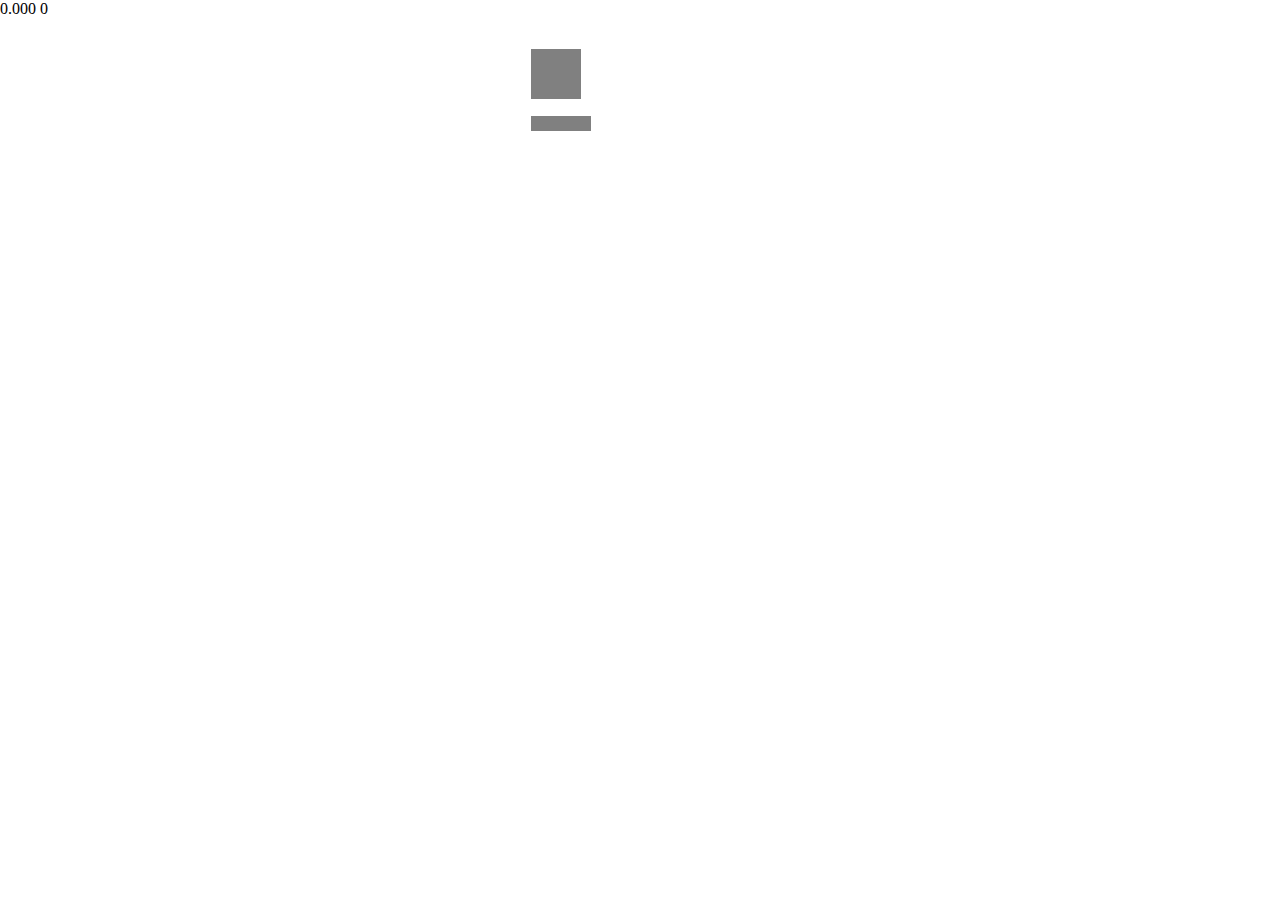
==== square_jump.html @ a508be36 "Add files via upload" ====
<!DOCTYPE html>
<html lang="en">
  <head>
    <meta charset="UTF-8" />
    <meta name="viewport" content="width=device-width, initial-scale=1.0" />
    <meta http-equiv="X-UA-Compatible" content="ie=edge" />
    <title>Square jump</title>
    <!-- <link rel="stylesheet" href="style.css"> -->
    <style>
      #canvas {
        background-color: hsl(0, 0%, 65%);
      }
      div {
        user-select: none;
      }
      html,
      body {
        overflow: hidden;
        width: 100%;
        height: 100%;
        margin: 0;
        touch-action: none;
      }
    </style>
  </head>
  <body>
    <div id="info"></div>
    <script id="vs" type="x-shader/x-vertex">
      #version 300 es
      precision highp float;
      precision highp int;
      layout(location = 0) in vec2 vpos;
      flat out vec3 v_color;
      out vec2 relpos;
      //uniform float u_y;
      uniform float u_maxy;
      uniform vec2 u_res;
      uniform vec4 u_pos[10];
      vec3 hsv2rgb(vec3 c)
      {
          vec4 K = vec4(1.0, 2.0 / 3.0, 1.0 / 3.0, 3.0);
          vec3 p = abs(fract(c.xxx + K.xyz) * 6.0 - K.www);
          return c.z * mix(K.xxx, clamp(p - K.xxx, 0.0, 1.0), c.y);
      }
      void main()
      {
          vec4 ipos=u_pos[gl_InstanceID];
          //vec2 pos=vec2(.0,u_res.y-u_maxy-50.)+u_pos[gl_InstanceID].xy+vpos*u_pos[gl_InstanceID].zw;
          vec2 pos=vec2(.0,u_res.y-u_maxy-50.)+mix(ipos.xy,ipos.zw,vpos);
          pos=pos*2./u_res-1.;
          gl_Position = vec4(pos, 0.0, 1.0);
          v_color=vec3(0.5);
      }
    </script>

    <script id="fs" type="x-shader/x-fragment">
      #version 300 es
      precision highp float;
      flat in vec3 v_color;
      in vec2 relpos;
      out vec4 color;
      void main()
      {
        if(length(relpos)<1.){
          color =vec4(v_color*(1.-.9*length(relpos)),1.);
          //color =vec4(v_color,1.);
        }else{color=vec4(.0);}
      }
    </script>
    <script>
      window.getShaderSource = function (id) {
        return document
          .getElementById(id)
          .textContent.replace(/^\s+|\s+$/g, "");
      };

      function createShader(gl, source, type) {
        const shader = gl.createShader(type);
        gl.shaderSource(shader, source);
        gl.compileShader(shader);
        return shader;
      }

      window.createProgram = function (
        gl,
        vertexShaderSource,
        fragmentShaderSource
      ) {
        const program = gl.createProgram();
        const vshader = createShader(gl, vertexShaderSource, gl.VERTEX_SHADER);
        const fshader = createShader(
          gl,
          fragmentShaderSource,
          gl.FRAGMENT_SHADER
        );
        gl.attachShader(program, vshader);
        gl.deleteShader(vshader);
        gl.attachShader(program, fshader);
        gl.deleteShader(fshader);
        gl.linkProgram(program);

        console.log(gl.getProgramInfoLog(program));
        console.log(gl.getShaderInfoLog(vshader));
        console.log(gl.getShaderInfoLog(fshader));
        return program;
      };
      const canvas = document.createElement("canvas");
      canvas.width = window.innerWidth;
      canvas.height = window.innerHeight;
      document.body.appendChild(canvas);
      const gl = canvas.getContext("webgl2", {
        antialias: false,
        alpha: true,
        premultipliedAlpha: false,
      });
      gl.enable(gl.BLEND);
      gl.blendFunc(gl.SRC_ALPHA, gl.ONE_MINUS_SRC_ALPHA);
      const program = createProgram(
        gl,
        getShaderSource("vs"),
        getShaderSource("fs")
      );
      gl.useProgram(program);
      const vertexArray = gl.createVertexArray();
      gl.bindVertexArray(vertexArray);
      const vertexPosLocation = 0;
      const vertices = new Float32Array([0, 0, 0, 1, 1, 0, 1, 1]);
      const vertexPosBuffer = gl.createBuffer();
      gl.bindBuffer(gl.ARRAY_BUFFER, vertexPosBuffer);
      gl.bufferData(gl.ARRAY_BUFFER, vertices, gl.STATIC_DRAW);
      gl.enableVertexAttribArray(vertexPosLocation);
      gl.vertexAttribPointer(vertexPosLocation, 2, gl.FLOAT, false, 0, 0);
      const getloc = (name) => gl.getUniformLocation(program, name);
      gl.uniform2f(getloc("u_res"), canvas.width, canvas.height);

      const y0 = canvas.height / 2;
      //   const horspeed = 300;
      let stop = false;
      const player = {
        width: 50,
        height: 50,
      };
      const platforms = [];
      let framecount = 0;
      let jumpcount = 0;
      let lasthit = 0;
      let removedcount=0;
      let brake = true;
      let right = true;
      function reset() {
        platforms.length = 0;
        for (i = 0; i < 3; i++) {
          newPlatform();
        }
        player.x = platforms[0];
        player.y = platforms[1] + 50;
        player.maxy = 0;
        player.vx = 0;
        player.vy = 100;
        player.ax = 0;
        player.ay = -350;
        jumpcount = 0;
        lasthit = 0;
        removedcount=0;
        brake = true;
      }
      reset();
      function newPlatform() {
        const r = Math.random;
        platforms.push(
          (canvas.width-20) * r(),
          (platforms.at(-3) || player.y || y0) + 250 + 150 * r()
        );
        platforms.push(platforms.at(-2) + 60, platforms.at(-1) + 15);
        gl.uniform4fv(getloc("u_pos[1]"), platforms);
      }

      const interval = 1000 / 60;
      let then = Date.now();
      let pause = false;
      function draw() {
        gl.clear(gl.COLOR_BUFFER_BIT);
        gl.uniform1f(getloc("u_y"), player.y);
        gl.drawArraysInstanced(
          gl.TRIANGLE_STRIP,
          0,
          4,
          ~~(platforms.length / 4) + 1
        );
      }
      function render(time) {
        const delta = Date.now() - then;
        framecount++;
        if (delta > interval) {
          then = Date.now() - (delta % interval);
          if (brake) {
            player.ax = 1200 * Math.sign(-player.vx);
          } else {
            if (right) {
              player.ax = 500;
            } else {
              player.ax = -500;
            }
          }
          player.vx += (player.ax * interval) / 1000;
          player.vy += (player.ay * interval) / 1000;
          player.x += (player.vx * interval) / 1000;
          player.y += (player.vy * interval) / 1000;
          player.x = (player.x + canvas.width - 30) % (canvas.width - 30);
          gl.uniform4f(
            getloc("u_pos"),
            player.x,
            player.y,
            player.x + player.width,
            player.y + player.height
          );
          if (player.maxy - player.y > canvas.height - 50) reset();
          if (player.maxy - platforms[1] > canvas.height - 50) {
            for (i = 0; i < 4; i++) {
              platforms.shift();
            }
            removedcount++;
            gl.uniform4fv(getloc("u_pos[1]"), platforms);
          }
          player.maxy = Math.max(player.y, player.maxy);
          if (framecount % 10 == 0)
            info.innerHTML = `${(lasthit / (jumpcount+1)).toFixed(3)} ${lasthit} `;
          gl.uniform1f(getloc("u_maxy"), player.maxy);
          for (i = 0; i < platforms.length; i += 4) {
            if (
              platforms[i + 1] < player.y + 0.0 * player.height &&
              platforms[i + 3] > player.y &&
              platforms[i + 0] < player.x + player.width &&
              platforms[i + 2] > player.x &&
              player.vy < 0
            ) {
              player.vy =
                400 +
                .0 * Math.random() -
                .1 * player.vy +
                .2 * Math.abs(player.vx);
              jumpcount++;
              if (lasthit < i / 4 + 1+removedcount) {
                newPlatform();
                lasthit = i / 4 + 1+removedcount;
              }
            }
          }
          draw();
        }
        if (!stop) requestAnimationFrame(render);
      }
      canvas.addEventListener("pointerdown", (e) => {
        e.preventDefault();
        e.stopPropagation();
        if (e.offsetY > canvas.height /2) {
          if (e.offsetX < canvas.width / 2) {
            brake = false;
            right = false;
          } else {
            brake = false;
            right = true;
          }
        }
      });
      canvas.addEventListener("pointerup", (e) => {
        brake = true;
      });
      requestAnimationFrame(render);
    </script>
  </body>
</html>
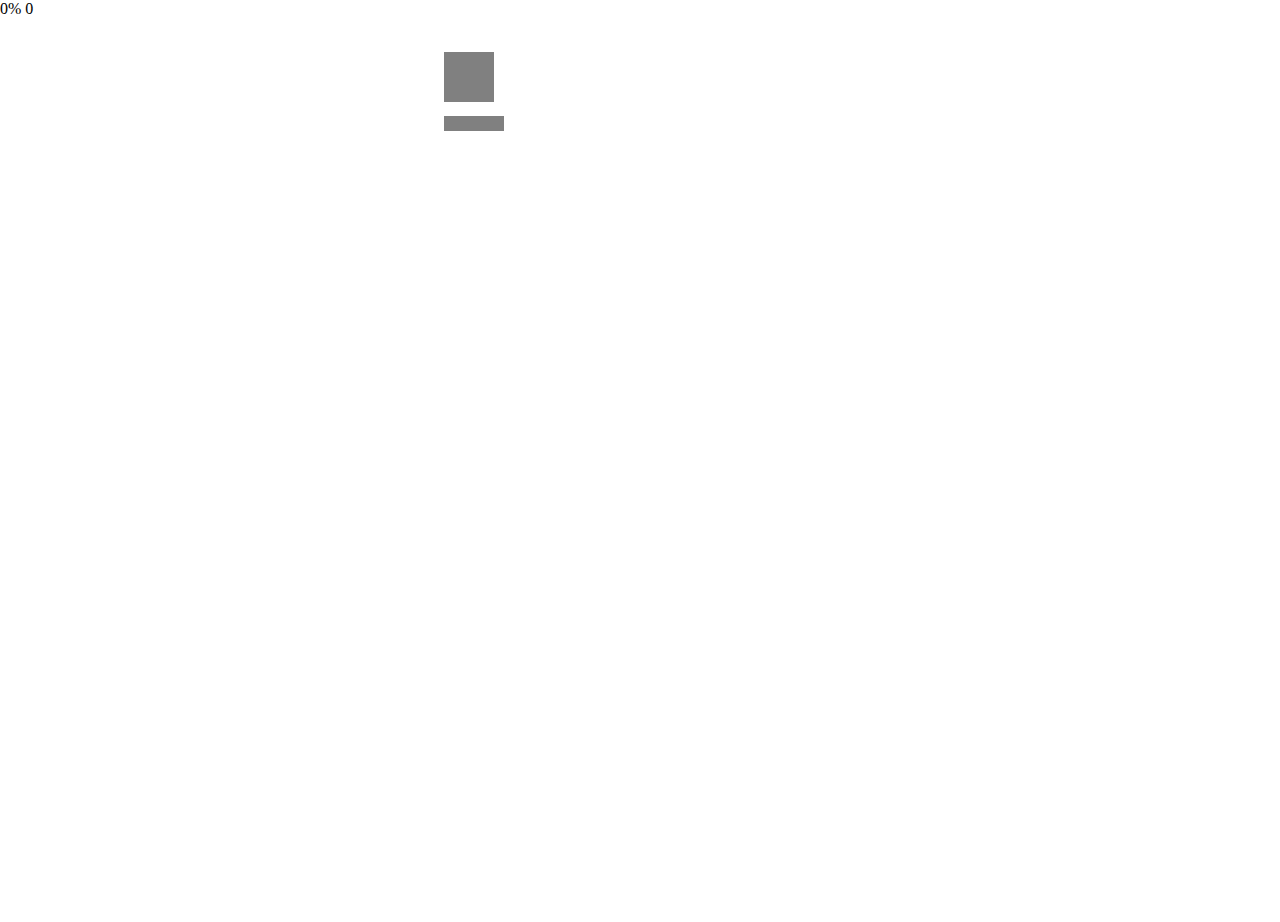
==== commit e645ea6f: "Replace 0.ddd with dd% in succesful jump ratio" ====
--- a/square_jump.html
+++ b/square_jump.html
@@ -224,7 +224,7 @@
           }
           player.maxy = Math.max(player.y, player.maxy);
           if (framecount % 10 == 0)
-            info.innerHTML = `${(lasthit / (jumpcount+1)).toFixed(3)} ${lasthit} `;
+            info.innerHTML = `${(lasthit / (jumpcount+1)*100).toFixed(0)}% ${lasthit} `;
           gl.uniform1f(getloc("u_maxy"), player.maxy);
           for (i = 0; i < platforms.length; i += 4) {
             if (
